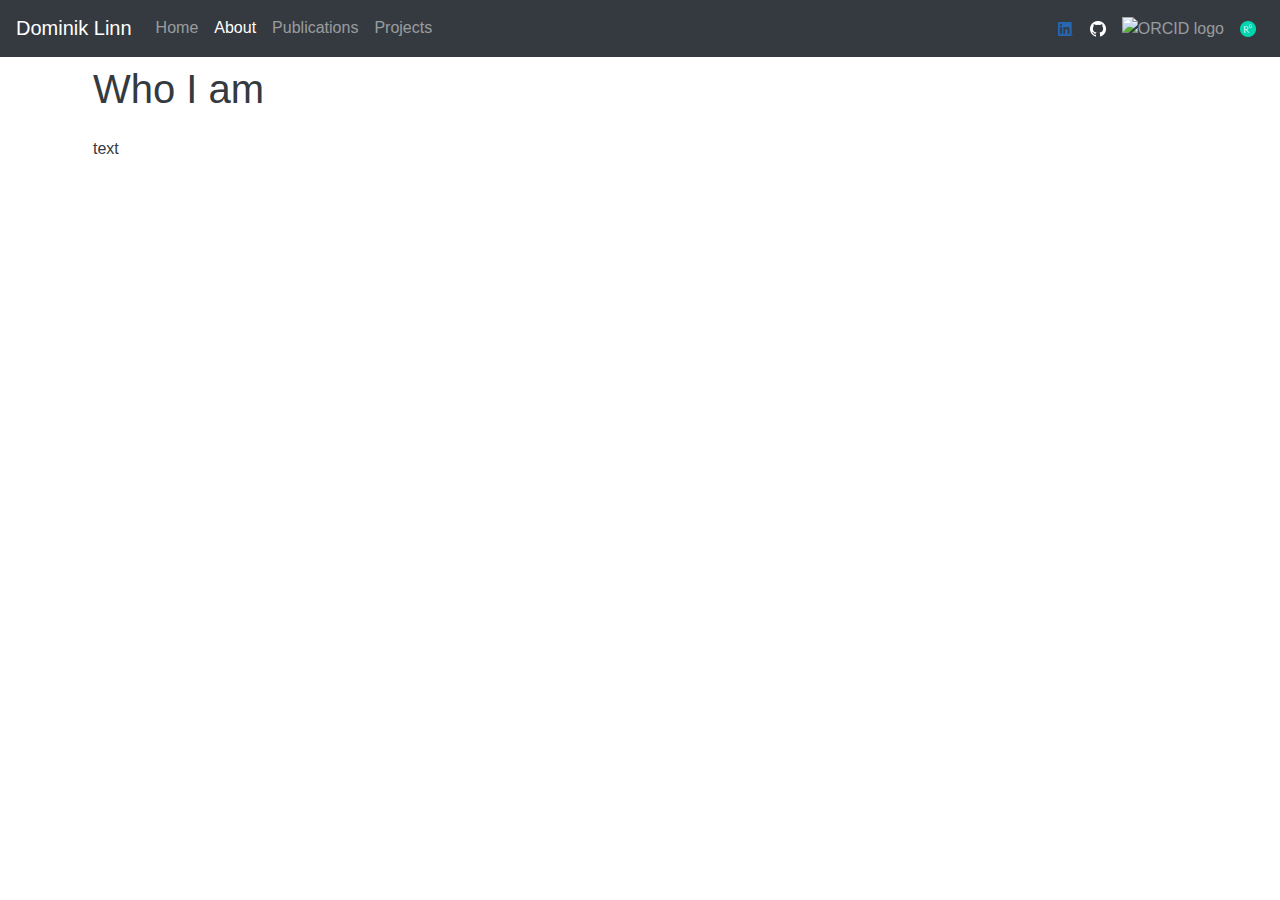
==== public/about.html @ 05866872 "Update: Version 08/2022" ====
<!doctype html>
<html lang="en">
  <head>
    <!-- Required meta tags -->
    <meta charset="utf-8">
    <meta name="viewport" content="width=device-width, initial-scale=1">

    <!-- Bootstrap CSS -->
    <link rel="stylesheet" href="https://cdn.jsdelivr.net/npm/bootstrap@4.0.0/dist/css/bootstrap.min.css" integrity="sha384-Gn5384xqQ1aoWXA+058RXPxPg6fy4IWvTNh0E263XmFcJlSAwiGgFAW/dAiS6JXm" crossorigin="anonymous">
    <title>Dominik Linn</title>
  </head>
  <body>

    <!-- Option 1: Bootstrap Bundle with Popper -->
    <script src="https://code.jquery.com/jquery-3.2.1.slim.min.js" integrity="sha384-KJ3o2DKtIkvYIK3UENzmM7KCkRr/rE9/Qpg6aAZGJwFDMVNA/GpGFF93hXpG5KkN" crossorigin="anonymous"></script>
    <script src="https://cdn.jsdelivr.net/npm/popper.js@1.12.9/dist/umd/popper.min.js" integrity="sha384-ApNbgh9B+Y1QKtv3Rn7W3mgPxhU9K/ScQsAP7hUibX39j7fakFPskvXusvfa0b4Q" crossorigin="anonymous"></script>
    <script src="https://cdn.jsdelivr.net/npm/bootstrap@4.0.0/dist/js/bootstrap.min.js" integrity="sha384-JZR6Spejh4U02d8jOt6vLEHfe/JQGiRRSQQxSfFWpi1MquVdAyjUar5+76PVCmYl" crossorigin="anonymous"></script>

    <nav class="navbar navbar-expand-lg navbar-dark bg-dark">
      <a class="navbar-brand" href="#"> Dominik Linn</a>
      <button class="navbar-toggler" type="button" data-toggle="collapse" data-target="#navbarSupportedContent" aria-controls="navbarSupportedContent" aria-expanded="false" aria-label="Toggle navigation">
        <span class="navbar-toggler-icon"></span>
      </button>
    
      <div class="collapse navbar-collapse" id="navbarSupportedContent">
        <ul class="navbar-nav mr-auto">
          <li class="nav-item">
            <a class="nav-link" href="index.html">Home <span class="sr-only">(current)</span></a>
          </li>
          <li class="nav-item active">
            <a class="nav-link" href="#">About <span class="sr-only">(current)</span></a>
          </li>
          <li class="nav-item">
            <a class="nav-link" href="publications.html">Publications</a>
          </li>
          <li class="nav-item">
            <a class="nav-link" href="projects.html">Projects</a>
          </li>
        </ul>
      </div>

      <div class="navbar-dark align-content-end">
        <ul class="navbar-nav">
          <li>
            <a class="nav-link" href="https://www.linkedin.com/in/dominik-linn-a6a75318a/">
              <img alt="LinkedIN logo" src="icons/LI-In-Bug.png" width="16px">
            </a>
          </li>
          <li>
            <a class="nav-link" href="https://github.com/DominikLinn">
              <img alt="GitHub logo" src="icons/GitHub-Mark-Light-64px.png" width="16px">
            </a>
          </li>
          <li>
            <a class="nav-link" href="https://orcid.org/0000-0003-1068-8235">
              <img alt="ORCID logo" src="https://info.orcid.org/wp-content/uploads/2019/11/orcid_16x16.png">
            </a>
          </li>
          <li>
            <a class="nav-link" href="https://www.researchgate.net/profile/Dominik-Linn">
              <img alt="Researchgate logo" src="icons/ResearchGate_icon_SVG.png" width="16px">
            </a>
          </li>
        </ul>
      </div>
    </nav>
    
    <div class="container">
        <div class="container-fluid h1 p-2 bg-white text-dark align-content-start">
            Who I am
        </div>

        <div class="container-fluid page-item p-2 bg-white text-dark align-content-start">
            text
        </div>
    </div>
      
      
  </body>
</html>
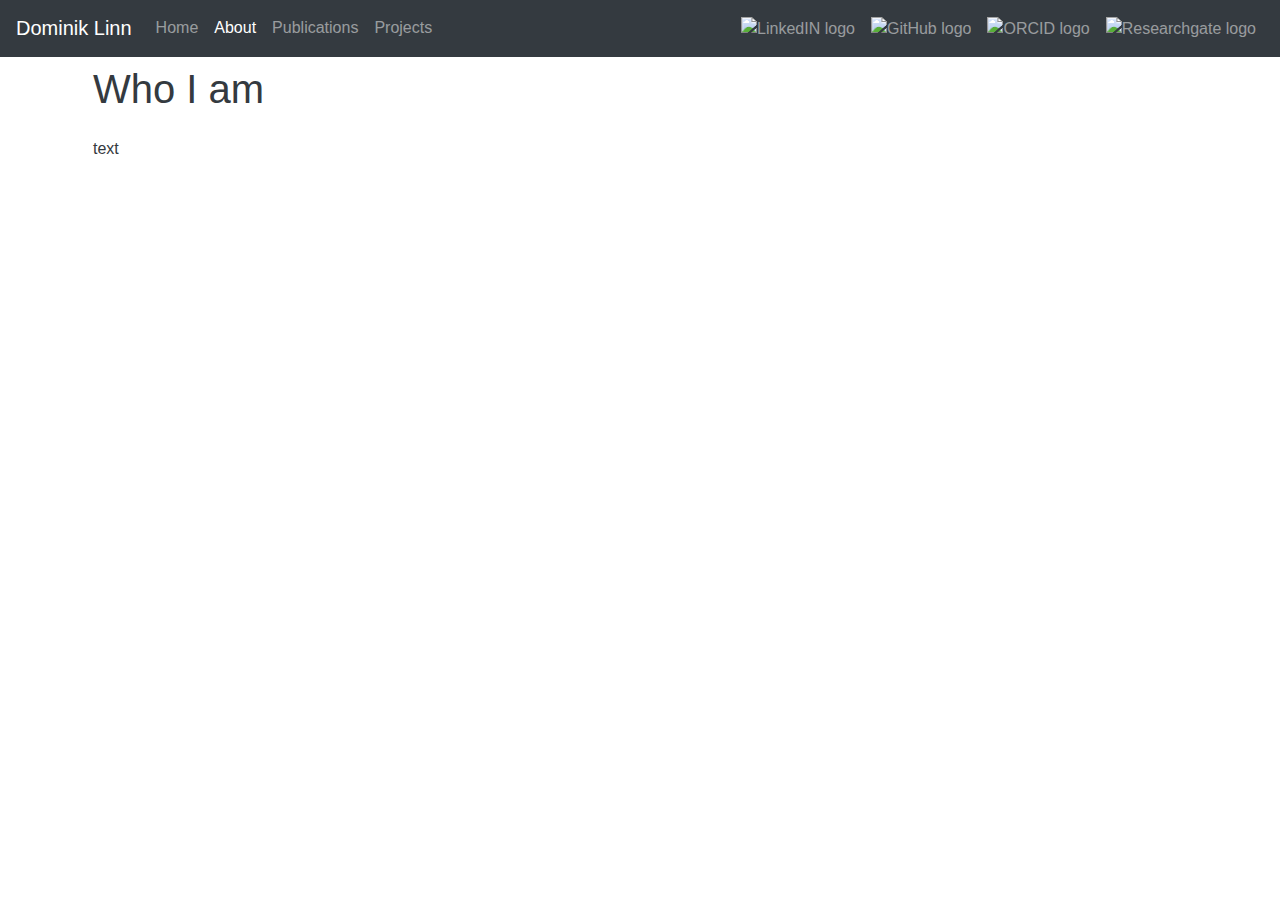
==== commit 9ebf0ac9: "fix server relative paths" ====
--- a/public/about.html
+++ b/public/about.html
@@ -43,12 +43,12 @@
         <ul class="navbar-nav">
           <li>
             <a class="nav-link" href="https://www.linkedin.com/in/dominik-linn-a6a75318a/">
-              <img alt="LinkedIN logo" src="icons/LI-In-Bug.png" width="16px">
+              <img alt="LinkedIN logo" src="/icons/LI-In-Bug.png" width="16px">
             </a>
           </li>
           <li>
             <a class="nav-link" href="https://github.com/DominikLinn">
-              <img alt="GitHub logo" src="icons/GitHub-Mark-Light-64px.png" width="16px">
+              <img alt="GitHub logo" src="/icons/GitHub-Mark-Light-64px.png" width="16px">
             </a>
           </li>
           <li>
@@ -58,7 +58,7 @@
           </li>
           <li>
             <a class="nav-link" href="https://www.researchgate.net/profile/Dominik-Linn">
-              <img alt="Researchgate logo" src="icons/ResearchGate_icon_SVG.png" width="16px">
+              <img alt="Researchgate logo" src="/icons/ResearchGate_icon_SVG.png" width="16px">
             </a>
           </li>
         </ul>
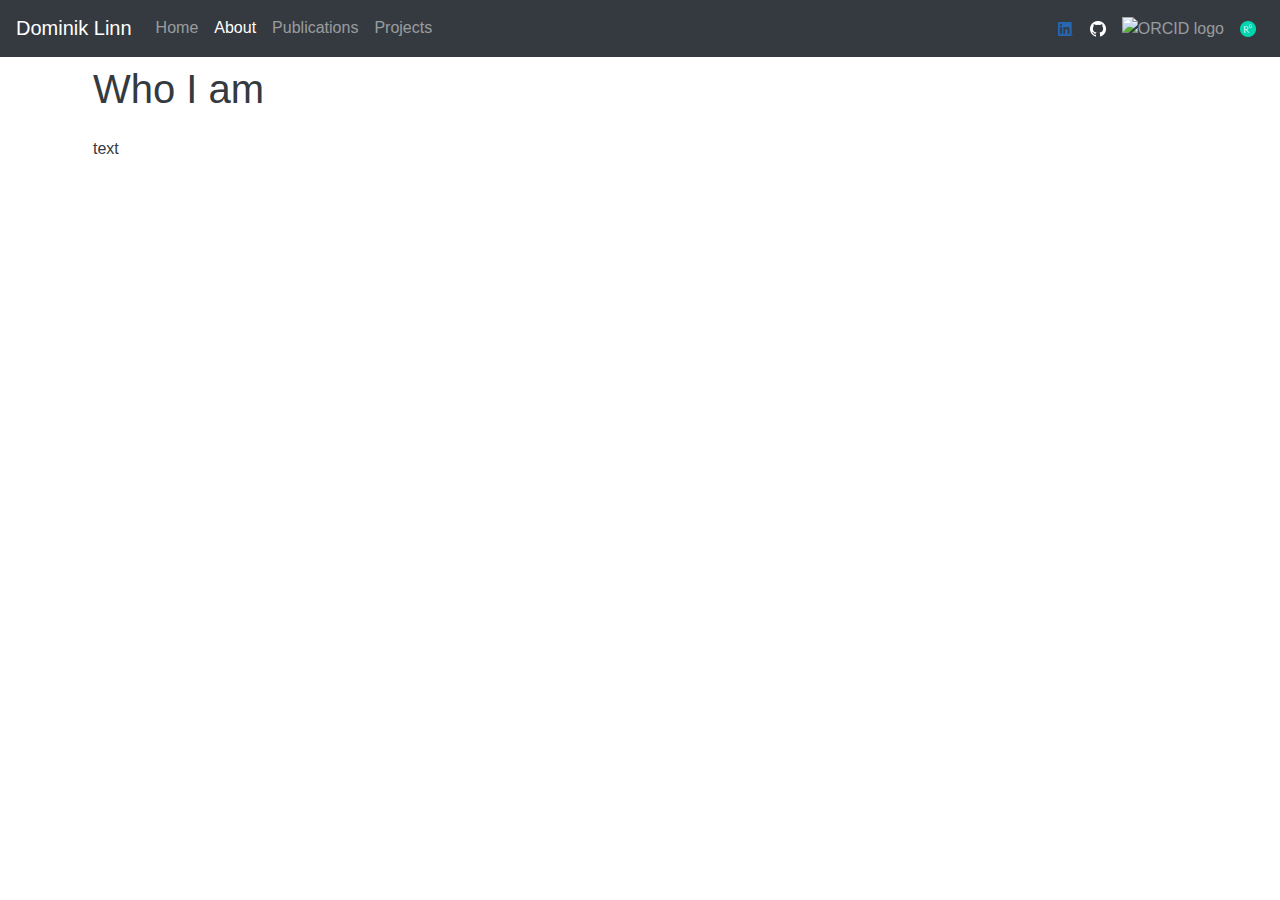
==== commit ea168e22: ".." ====
--- a/public/about.html
+++ b/public/about.html
@@ -43,12 +43,12 @@
         <ul class="navbar-nav">
           <li>
             <a class="nav-link" href="https://www.linkedin.com/in/dominik-linn-a6a75318a/">
-              <img alt="LinkedIN logo" src="/icons/LI-In-Bug.png" width="16px">
+              <img alt="LinkedIN logo" src="icons/LI-In-Bug.png" width="16px">
             </a>
           </li>
           <li>
             <a class="nav-link" href="https://github.com/DominikLinn">
-              <img alt="GitHub logo" src="/icons/GitHub-Mark-Light-64px.png" width="16px">
+              <img alt="GitHub logo" src="icons/GitHub-Mark-Light-64px.png" width="16px">
             </a>
           </li>
           <li>
@@ -58,7 +58,7 @@
           </li>
           <li>
             <a class="nav-link" href="https://www.researchgate.net/profile/Dominik-Linn">
-              <img alt="Researchgate logo" src="/icons/ResearchGate_icon_SVG.png" width="16px">
+              <img alt="Researchgate logo" src="icons/ResearchGate_icon_SVG.png" width="16px">
             </a>
           </li>
         </ul>
